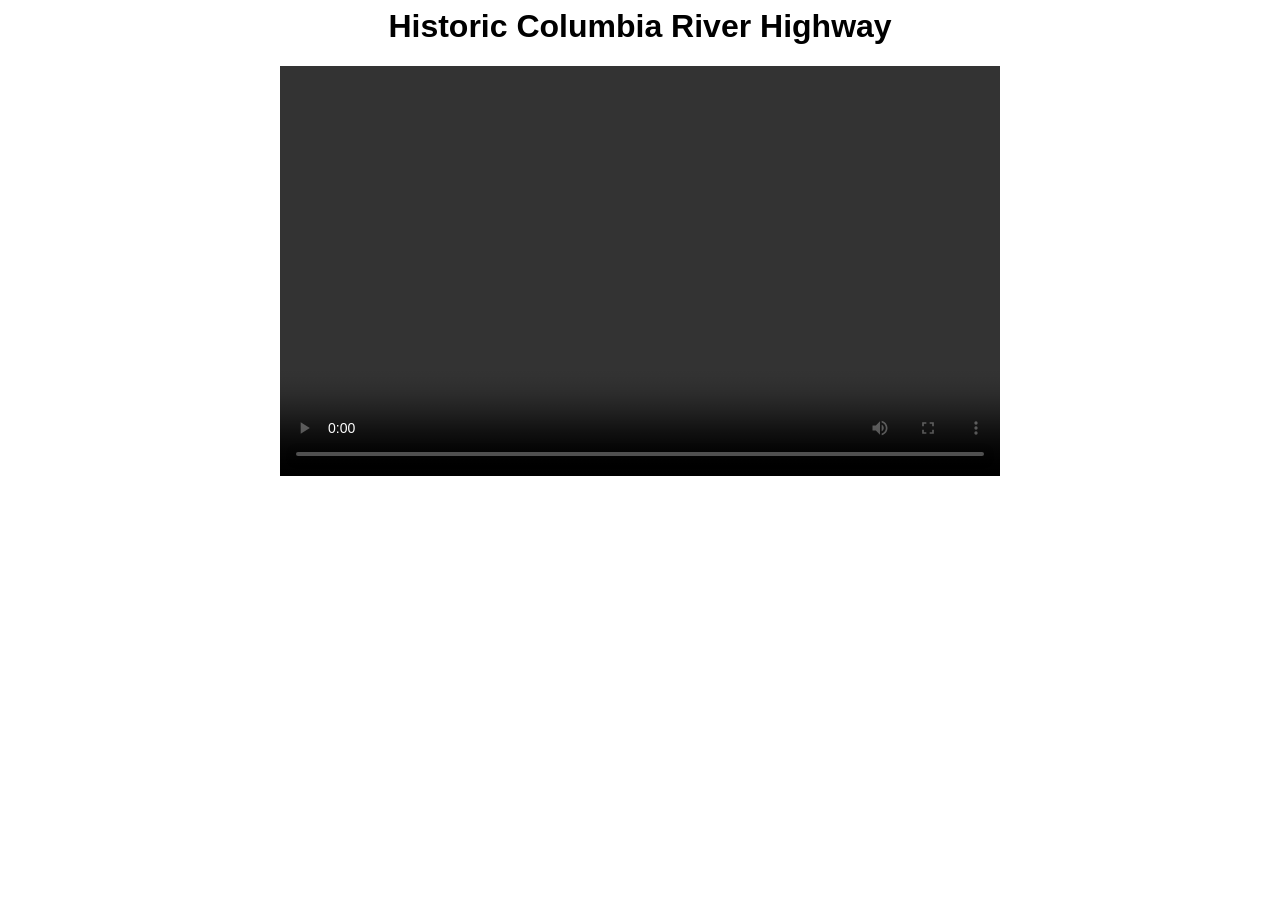
==== columbia_river/index.html @ 03831c4d "Posting Columbia River video" ====
<html>
<head>
<title>My Videos</title>
</hea>
<body>
<center>
<h1 style="font-family:arial;">Historic Columbia River Highway</h1>

<video width="720" height="410" controls controlsList="nodownload">
  <source src="Columbia_River.mp4" type="video/mp4"> -->
  <!--<source src="movie.ogg" type="video/ogg">-->
  Your browser does not support the video tag.
</video>
</center>

</body>
</html>
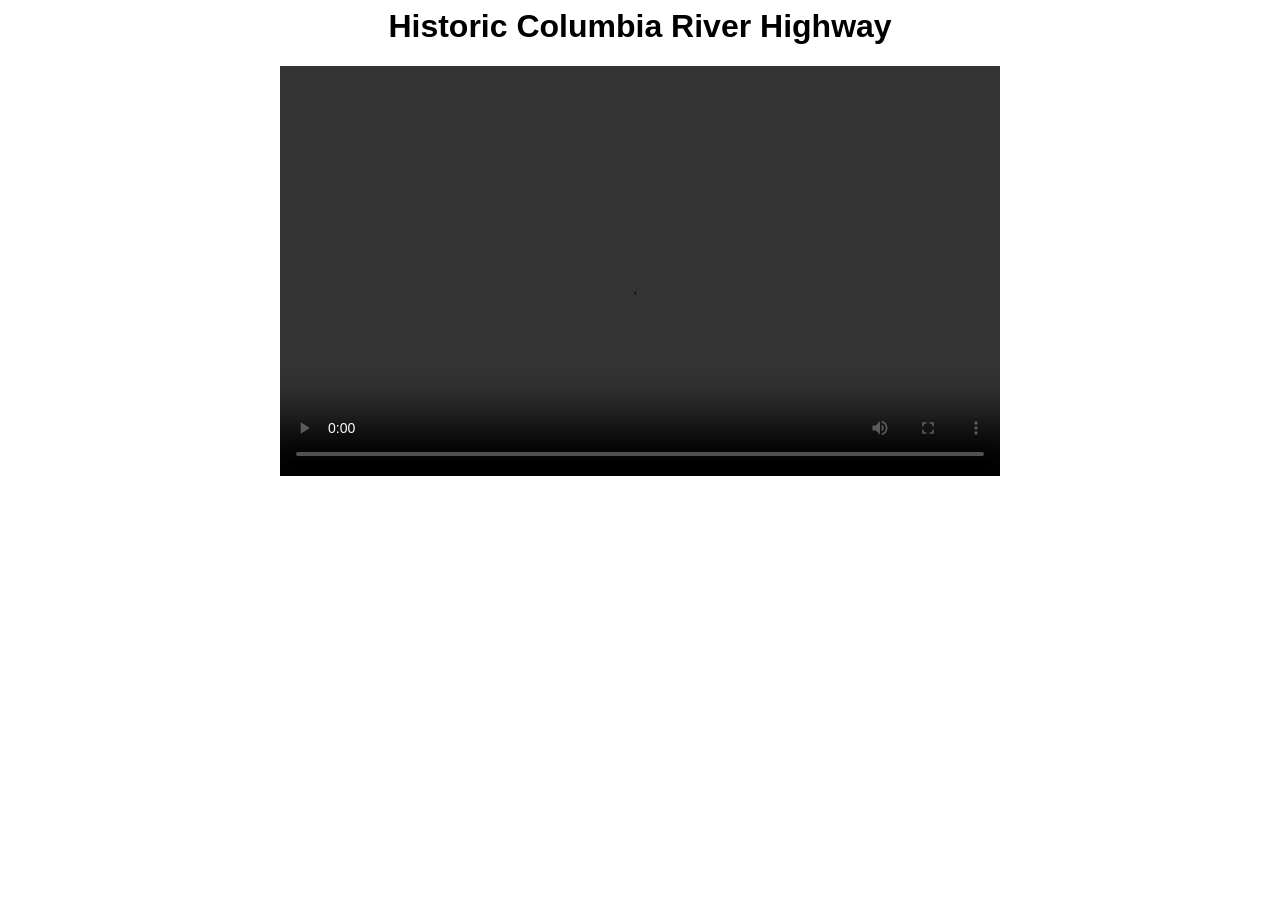
==== commit 1d009598: "Fix title from 'My Videos' to 'My Video'" ====
--- a/columbia_river/index.html
+++ b/columbia_river/index.html
@@ -1,6 +1,6 @@
 <html>
 <head>
-<title>My Videos</title>
+<title>My Video</title>
 </hea>
 <body>
 <center>
